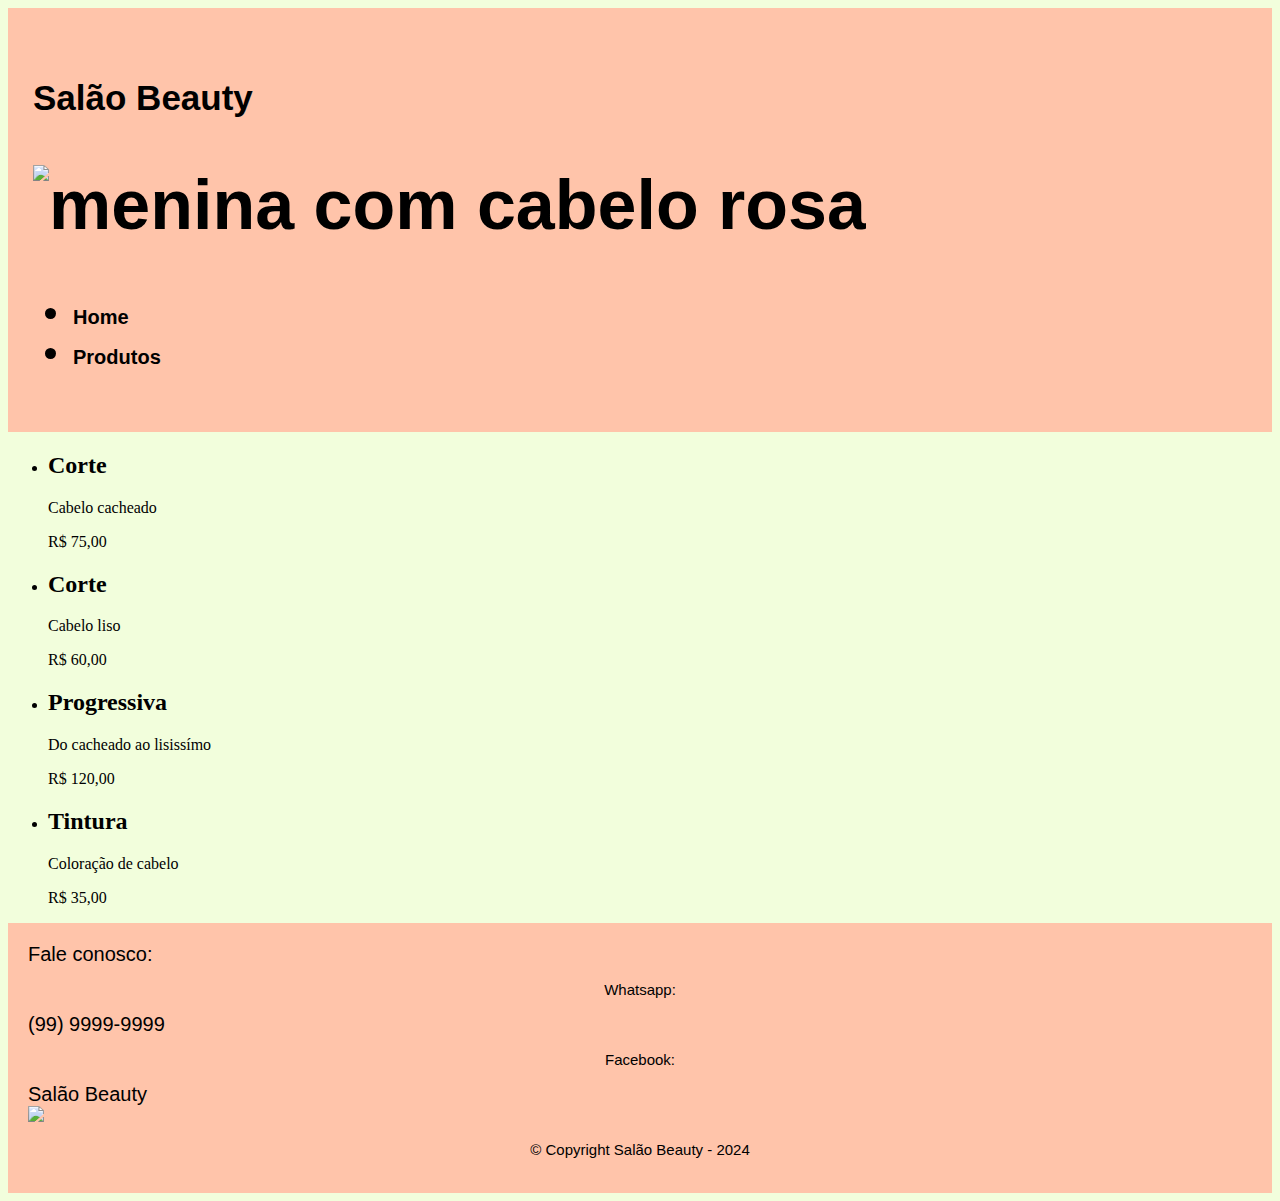
==== clientes.html @ c270d9f7 "Update clientes.html" ====
<!DOCTYPE html>
<html lang="pt-br">

<head>
    <meta charset="UTF-8">
    <meta name="viewport" content="width=device-width, initial-scale=1.0">
    <title> Produtos</title>
    <link rel="stylesheet" href="reset.css">
    <link rel="stylesheet" href="style.css">
</head>

<header>
    <div class="inicio">
        <p> Salão Beauty</p>
        <h1 ><img src="logo.jpg" alt="menina com cabelo rosa"></h1>

        <nav>
            <ul>
                <li><a href="index.html">Home</a></li>
                <li><a href="clientes.html">Produtos</a></li>
            </ul>
        </nav>
    </div>
</header>

<main>
    <ul class="produtos">
        <li>
            <h2>Corte</h2>
            <p class="produto-descricao">Cabelo cacheado</p>
            <p class="produto-preco">R$ 75,00</p>
        </li>
        <li>
            <h2>Corte</h2>
            <p class="produto-descricao">Cabelo liso</p>
            <p class="produto-preco">R$ 60,00</p>
        </li>
        <li>
            <h2>Progressiva</h2>
            <p class="produto-descricao">Do cacheado ao lisissímo</p>
            <p class="produto-preco">R$ 120,00</p>
        </li>
        <li>
            <h2>Tintura</h2>
            <p class="produto-descricao">Coloração de cabelo</p>
            <p class="produto-preco">R$ 35,00</p>
        </li>
    </ul>
</main>

    </div>
    <footer>
        <div class="rodape">
            <a>Fale conosco:</a>

            <p>Whatsapp:</p> <a>(99) 9999-9999</a>
            <p>Facebook:</p> <a>Salão Beauty</a>
            <footer>
    <img src="logo.jpg">
    <p class="copyright">&copy; Copyright Salão Beauty - 2024</p>

        </div>
    </footer>

</body>

</html>
---- style.css ----
body{
    font-family: 'Times New Roman', Times, serif;
    background: #f2fedc;
}
header {
    color: black;
    background: #ffc4aa;
    font-size: 35px;
    font-family: sans-serif;
    padding: 25px;
    text-align: left;
    align-items: inline;
}
.inicio{
    text-align: center, right;
    font-family: sans-serif;
    margin-top: 45px;
    font-weight: bold;
}
.inicio:hover{
    color: #f2fedc;
    font-size: 35px;
    transition: 0.8s;
}
.inicio a{
    font-size: 20px;
    text-decoration: none;
    color: black;
}
.inicio li{
    text-decoration: none;
    color: black;
}
.principal, .combo{
    color: #ffc4aa;
    background-color: #f2fedc;
    font-size: 25px;
    padding: 20px;
    font-family: 'Times New Roman', Times, serif;
    text-align: center;
    box-sizing: border-box;
}
.logo{
    width: 300px;
    padding: 20px 0;
   align-items: right;
   margin-left: 1500px;
   margin-top: -190px;
}
.home{
    text-align: right;
    color: black;
    background: #ffc4aa;
    font-family: 'Times New Roman', Times, serif;
}
.rodape{
    background: #ffc4aa;
    font-family: sans-serif;
    padding: 20px;
}
.rodape p{
    font-size: 15px;
    font-family: sans-serif;
    text-align: center;
}
.rodape a {
    font-size: 20px;
    font-family: sans-serif;
    text-align: center;
}
.salao{
    width: 700px;
    margin-right: 70%;
   
}
.desconto:hover{
    color: red;
    font-size: 25px;
    transition: 0.6s;
}
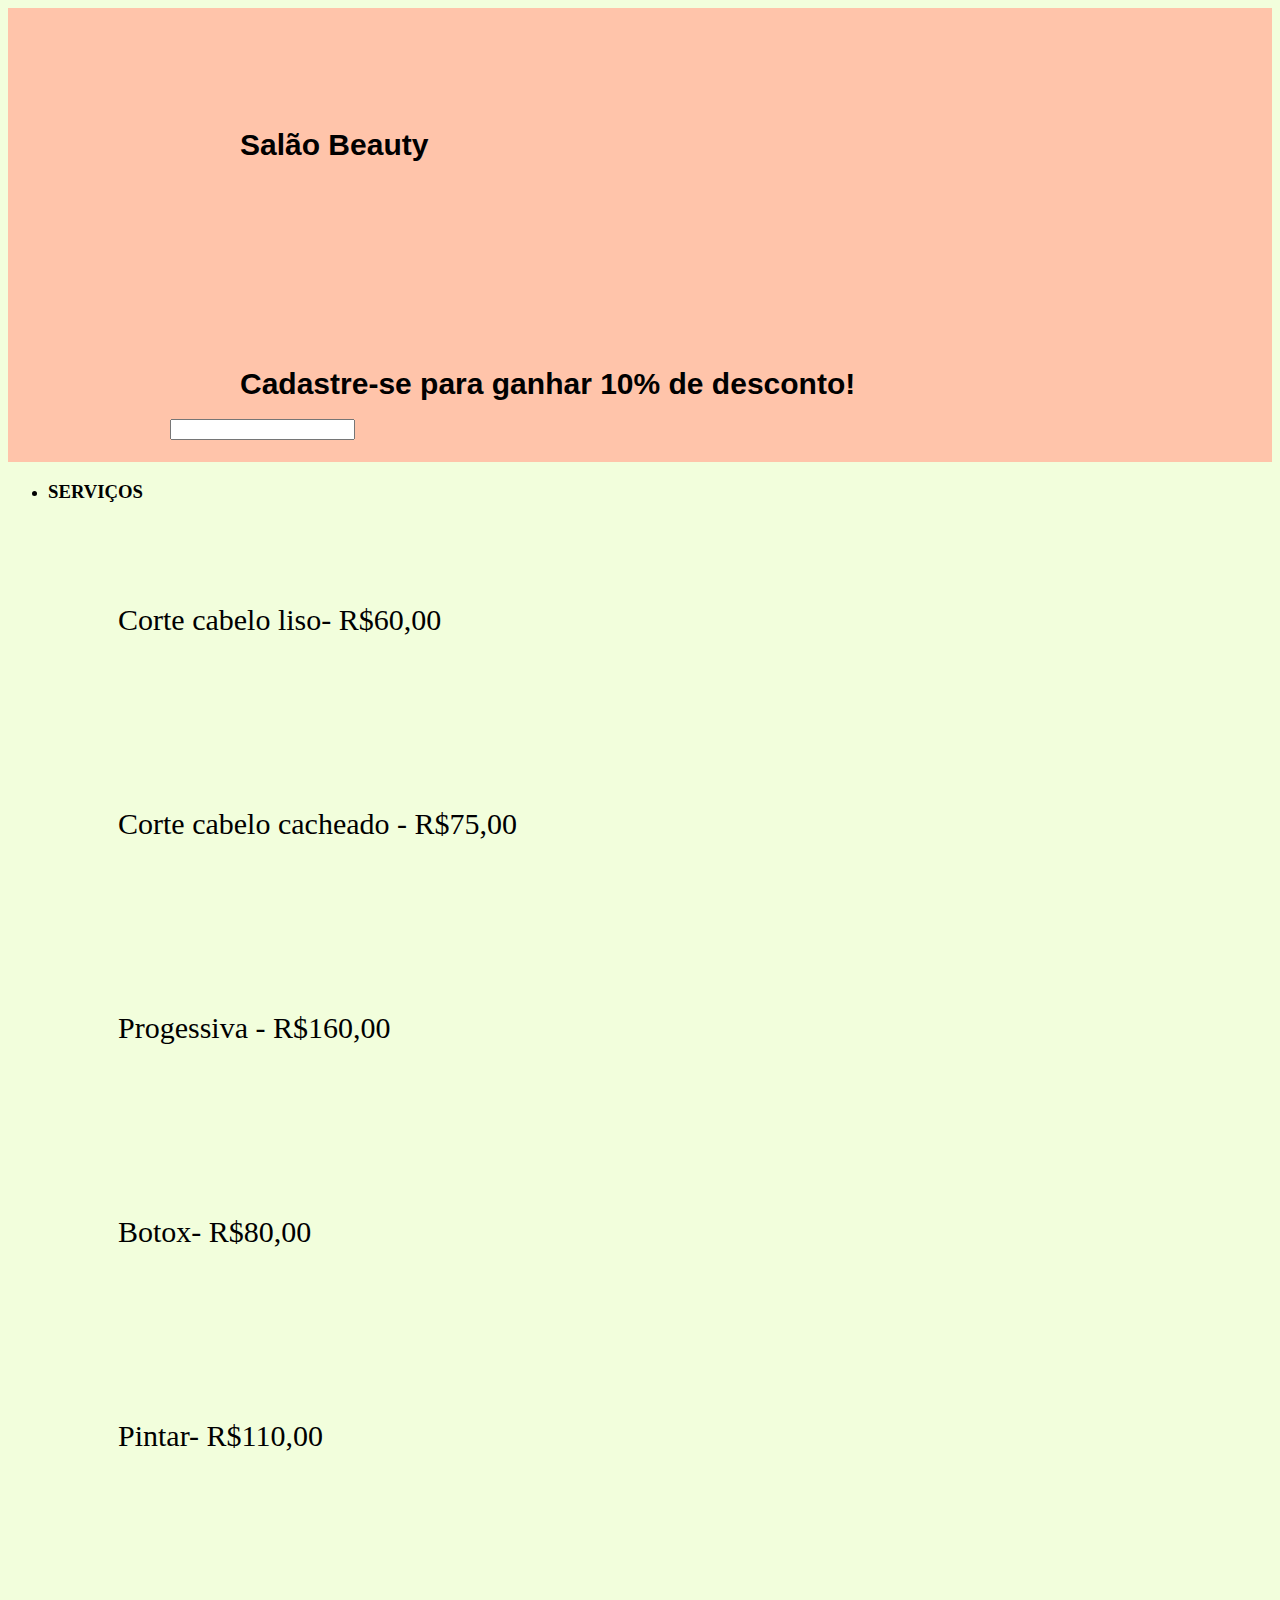
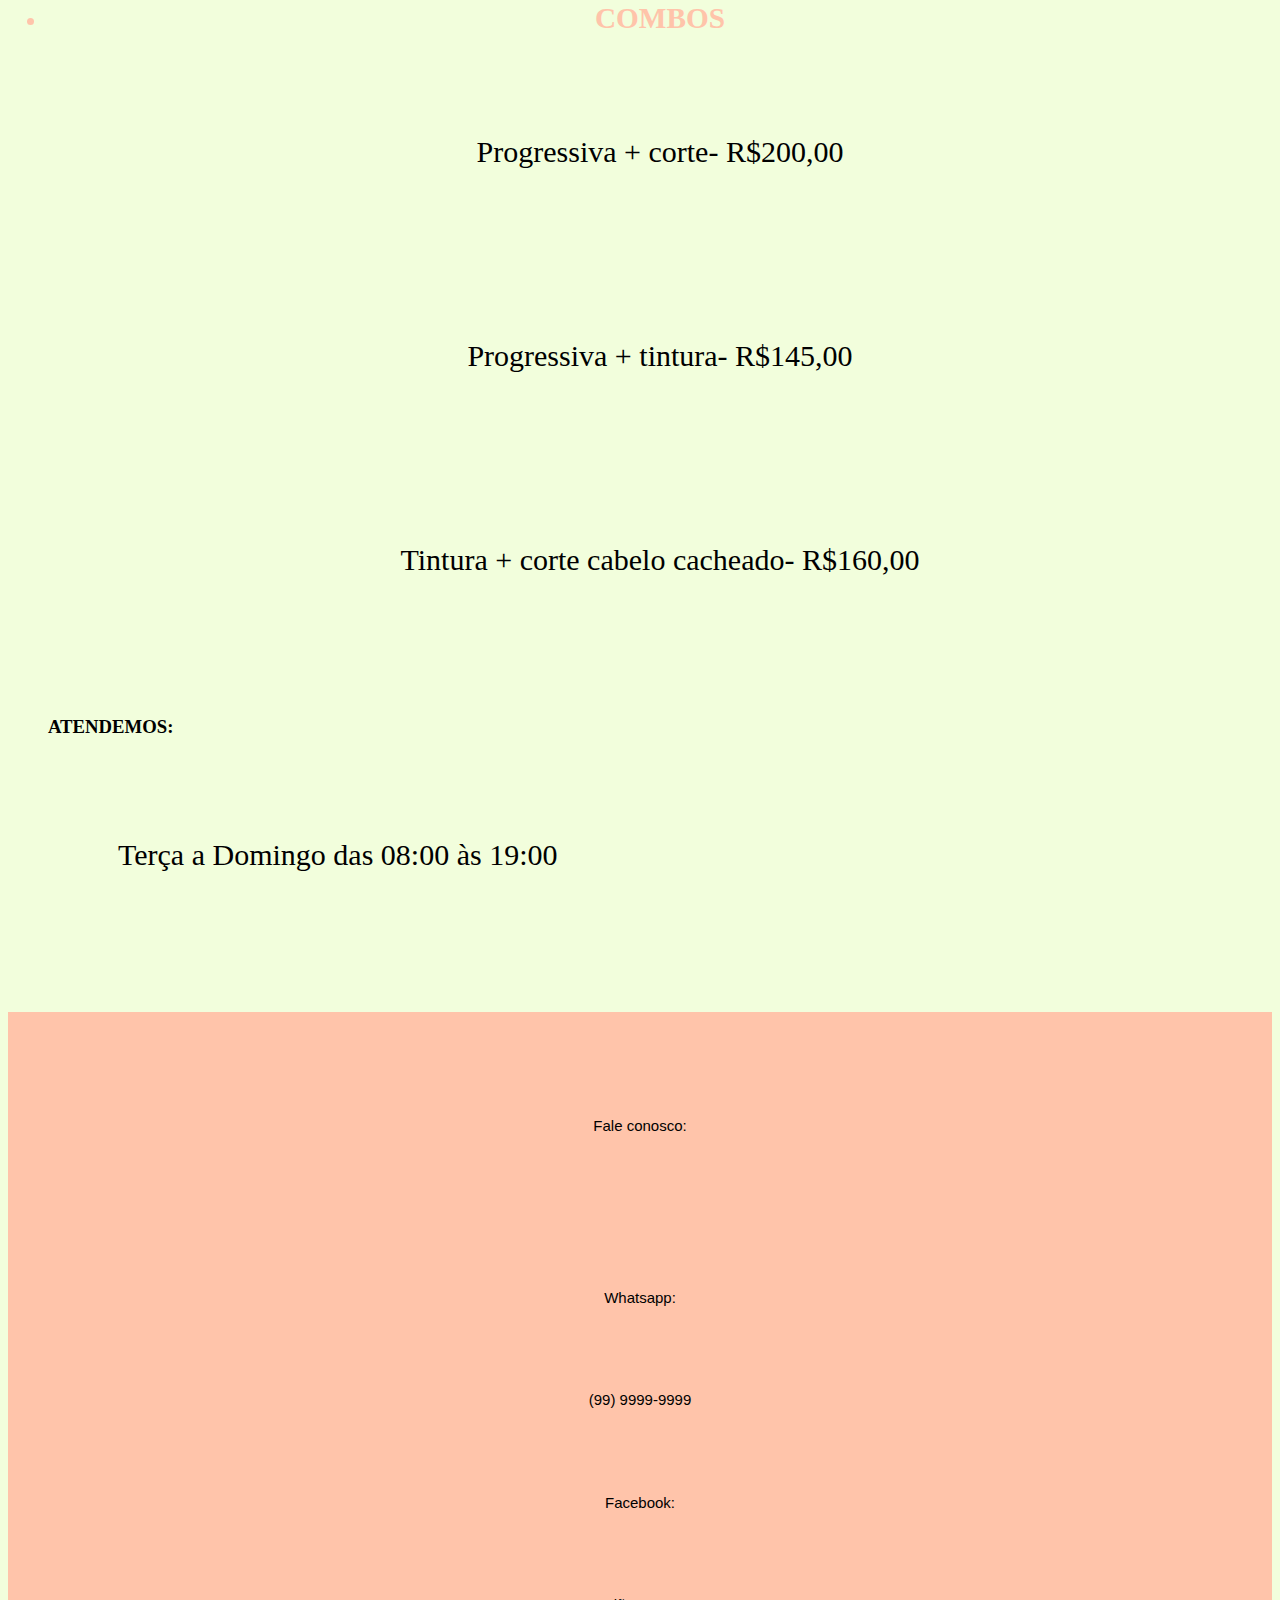
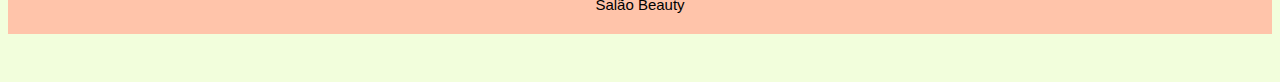
==== commit 71afd824: "Update clientes.html" ====
--- a/clientes.html
+++ b/clientes.html
@@ -5,59 +5,53 @@
     <meta charset="UTF-8">
     <meta name="viewport" content="width=device-width, initial-scale=1.0">
     <title> Produtos</title>
-    <link rel="stylesheet" href="reset.css">
     <link rel="stylesheet" href="style.css">
 </head>
 
-<header>
-    <div class="inicio">
-        <p> Salão Beauty</p>
-        <h1 ><img src="logo.jpg" alt="menina com cabelo rosa"></h1>
+<body>
+    <header>
+        <div class="inicio">
+            <p> Salão Beauty</p>
+            <img src="logo.jpg" alt="menina com cabelos esvoaçantes" class="logo">
 
-        <nav>
-            <ul>
-                <li><a href="index.html">Home</a></li>
-                <li><a href="clientes.html">Produtos</a></li>
-            </ul>
-        </nav>
-    </div>
-</header>
+            <a class="desconto">Cadastre-se para ganhar 10% de desconto!<br>
+                <input type="email" alt="email">
+            </a>
+        </div>
+    </header>
+    <main>
+        <ul>
+            <li class="principal_clientes">
+                <h3> SERVIÇOS</h3>
+                <p>Corte cabelo liso- R$60,00</p>
+                <p>Corte cabelo cacheado - R$75,00</p>
+                <p>Progessiva - R$160,00</p>
+                <p>Botox- R$80,00</p>
+                <p>Pintar- R$110,00</p>
+            </li>
 
-<main>
-    <ul class="produtos">
-        <li>
-            <h2>Corte</h2>
-            <p class="produto-descricao">Cabelo cacheado</p>
-            <p class="produto-preco">R$ 75,00</p>
-        </li>
-        <li>
-            <h2>Corte</h2>
-            <p class="produto-descricao">Cabelo liso</p>
-            <p class="produto-preco">R$ 60,00</p>
-        </li>
-        <li>
-            <h2>Progressiva</h2>
-            <p class="produto-descricao">Do cacheado ao lisissímo</p>
-            <p class="produto-preco">R$ 120,00</p>
-        </li>
-        <li>
-            <h2>Tintura</h2>
-            <p class="produto-descricao">Coloração de cabelo</p>
-            <p class="produto-preco">R$ 35,00</p>
-        </li>
-    </ul>
-</main>
+            <li class="combo">
+                <h3> COMBOS</h3>
+                <p>Progressiva + corte- R$200,00</p>
+                <p>Progressiva + tintura- R$145,00</p>
+                <p>Tintura + corte cabelo cacheado- R$160,00</p>
 
-    </div>
+            </li>
+
+            <div class="atendimento">
+                <h3>ATENDEMOS:</h3>
+                <p>Terça a Domingo das 08:00 às 19:00</p>
+
+            </div>
+
+        </ul>
+    </main>
     <footer>
         <div class="rodape">
-            <a>Fale conosco:</a>
+            <p>Fale conosco:</p>
 
             <p>Whatsapp:</p> <a>(99) 9999-9999</a>
             <p>Facebook:</p> <a>Salão Beauty</a>
-            <footer>
-    <img src="logo.jpg">
-    <p class="copyright">&copy; Copyright Salão Beauty - 2024</p>
 
         </div>
     </footer>
--- a/style.css
+++ b/style.css
@@ -1,13 +1,15 @@
 body{
     font-family: 'Times New Roman', Times, serif;
     background: #f2fedc;
+	font-optical-sizing: auto;
+	font-weight: 200;
+	font-style: normal;
 }
 header {
     color: black;
     background: #ffc4aa;
     font-size: 35px;
-    font-family: sans-serif;
-    padding: 25px;
+    padding: 20px 0;
     text-align: left;
     align-items: inline;
 }
@@ -16,16 +18,20 @@
     font-family: sans-serif;
     margin-top: 45px;
     font-weight: bold;
+    position: relative;
+	width: 940px;
+	margin: 0 auto;
 }
 .inicio:hover{
     color: #f2fedc;
     font-size: 35px;
-    transition: 0.8s;
+    transition: 0.3s;
 }
-.inicio a{
-    font-size: 20px;
+.inicio a, p{
+    font-size: 30px;
     text-decoration: none;
     color: black;
+    padding:70px;
 }
 .inicio li{
     text-decoration: none;
@@ -41,11 +47,11 @@
     box-sizing: border-box;
 }
 .logo{
-    width: 300px;
+    width: 30px;
     padding: 20px 0;
    align-items: right;
    margin-left: 1500px;
-   margin-top: -190px;
+   margin-top: -100px;
 }
 .home{
     text-align: right;
@@ -53,18 +59,23 @@
     background: #ffc4aa;
     font-family: 'Times New Roman', Times, serif;
 }
+footer {
+	text-align: center;
+	padding: 40px 0;
+}
 .rodape{
     background: #ffc4aa;
     font-family: sans-serif;
-    padding: 20px;
+    padding: 20px; 
+    text-align: center;
 }
 .rodape p{
     font-size: 15px;
     font-family: sans-serif;
-    text-align: center;
+   
 }
 .rodape a {
-    font-size: 20px;
+    font-size: 15px;
     font-family: sans-serif;
     text-align: center;
 }
@@ -73,8 +84,90 @@
     margin-right: 70%;
    
 }
+.desconto{
+    width: 300px;
+    padding: 20px 0;
+   text-align: right;
+   margin-top: -190px;
+}
 .desconto:hover{
     color: red;
     font-size: 25px;
     transition: 0.6s;
 }
+img{
+    width: 300px;
+    padding: 20px 0;
+   align-items: right;
+   margin-left: 1000px;
+}
+nav {
+	position: absolute;
+	top: 110px;
+	right: 0;
+}
+nav li {
+	display: inline;
+	margin: 0 0 0 15px;
+	transition: 0.8s all;
+}
+nav a {
+	
+	text-transform: uppercase;
+	color: #000000;
+	font-weight: bold;
+	font-size: 22px;
+	text-decoration: none;
+	
+}
+nav a:hover {
+	color: #001aff;
+	transition: 0.6s all;
+}
+.produtos {
+	width: 940px;
+	margin: 0 auto;
+	padding: 50px 0;
+}
+.produtos li {
+	display: inline-block;
+	text-align: center;
+	width: 30%;
+	vertical-align: top;
+	margin: 0 1.5%;
+	padding: 30px 20px;
+	box-sizing: border-box;
+	border: 2px solid #000000;
+	border-radius: 10px;
+}
+.produtos li:hover {
+	border-color: #C78C19;
+}
+.produtos li:active {
+	border-color: #088C19;	
+}
+.produtos li:hover h2 {
+	font-size: 34px;
+}
+.produtos h2 {
+	font-size: 30px;
+	font-weight: bold;
+}
+.produto-descricao {
+	font-size: 18px;
+}
+.produto-preco {
+	font-size: 22px;
+	font-weight: bold;
+	margin-top: 10px;
+}
+footer {
+	text-align: center;
+	padding: 40px 0;
+}
+.copyright {
+	color: #FFFFFF;
+	font-size: 13px;
+	margin: 20px 0 0;
+}
+
